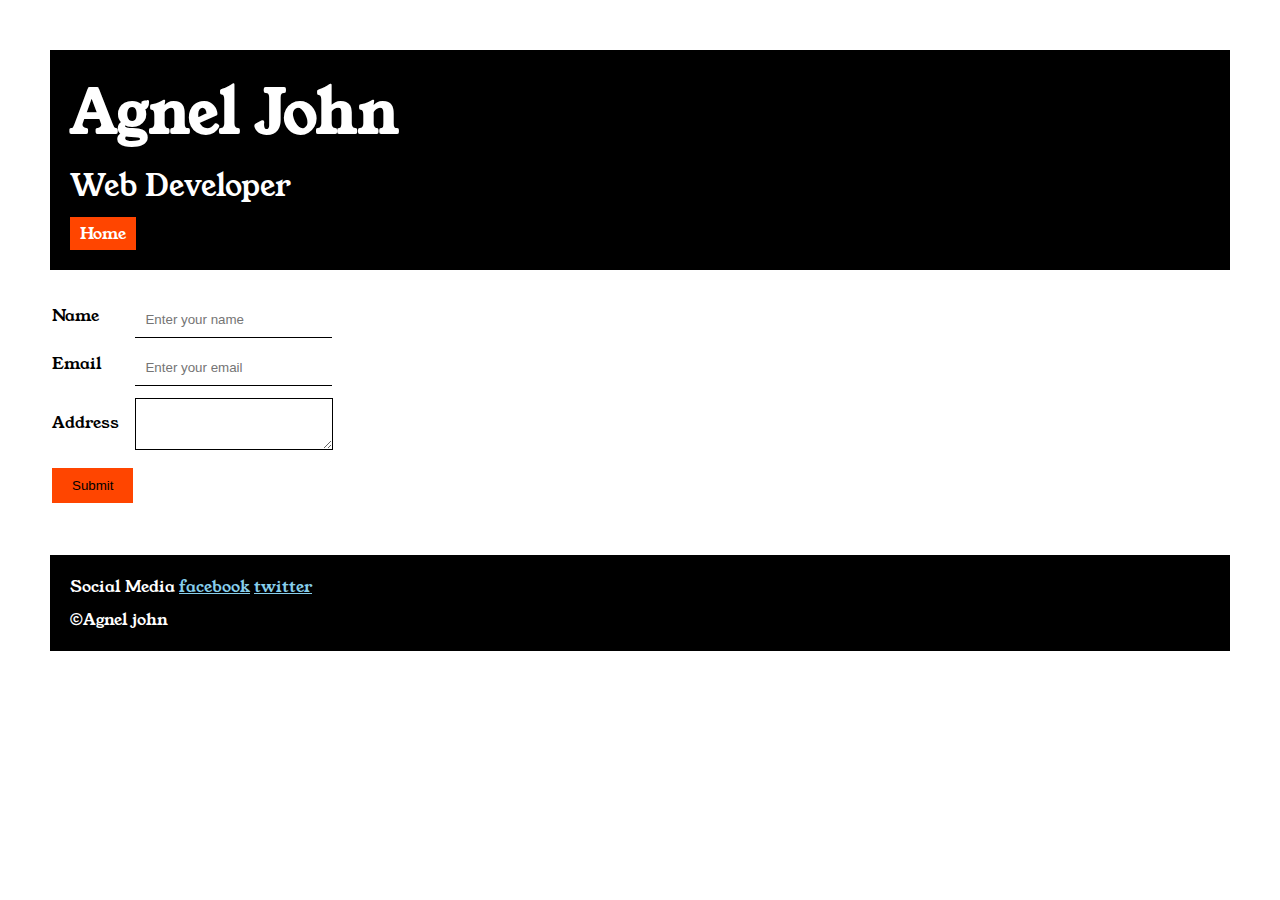
==== contact.html @ 08593d02 "Add files via upload" ====
<!DOCTYPE html>
<html lang="en">
<head>
    <meta charset="UTF-8">
    <meta name="viewport" content="width=device-width, initial-scale=1.0">
    <title>Contact</title>
    <link rel="stylesheet" href="style.css">
        <link rel="preconnect" href="https://fonts.googleapis.com">
        <link rel="preconnect" href="https://fonts.gstatic.com" crossorigin>
        <link href="https://fonts.googleapis.com/css2?family=Young+Serif&display=swap" rel="stylesheet">
</head>
<body>
<div class="container">
     <div class="section-one">

            <h1 class="section-one__name">Agnel John</h1>
            <p class="section-one__role">Web Developer</p>
            <a class="section-one__contact" href="index.html">Home</a>

        </div>
        <div class="contact-form">
    <form>
        <table>
            <tr>
                <td><label>Name</label></td>
                <td><input type="name" placeholder="Enter your name" class="contact-form__input"></td>
            </tr>
            <tr>
                <td><label>Email</label></td>
                <td><input type="email" placeholder="Enter your email" class="contact-form__input"></td>
            </tr>
            <tr>
                <td><label>Address</label></td>
                <td><textarea class="contact-form__textarea"></textarea></td>
            </tr>
            <tr>
                <td><input type="submit" class="contact-form__submit"></td>
            </tr>
            
        </table>
    </div>
        <div class="section-five">
            <p class="section-five__title">
            Social Media
            <a href="https://www.facebook.com">facebook</a>
            <a href="https://www.twitter.com">twitter</a>
        </p>
        <p class="section-five__desc">&copy;Agnel john</p>
    </div>
    </form>
</div>  
</body>
</html>
---- style.css ----
*{
    padding:0;
    margin:0;
}
body {
    font-family: "Young Serif", serif;
  }
.container{
    padding:50px;
}
.section-one{
    background-color: black;
    color: white;
    padding:20px;

}
.section-one__contact{
    background-color: orangered;
    color: white;
    text-decoration: none;
    padding-left: 10px;
    padding-right: 10px;
    padding-top: 5px;
    padding-bottom: 5px;
    display: inline-block;
    margin-top: 10px;
}
.section-one__name{
    font-size: 60px;
}
.section-one__role{
    font-size:30px;
    margin-top:10px;
}
.section-two,.section-three,.section-four,.section-five{
    margin-top:50px;
}
.section-two__desc,.section-three__desc,.section-four__desc,.section-five__desc{
    margin-top: 10px;
}
.section-five{
    background-color: black;
    color:white;
    padding:20px;
}
.section-five__title a{
    color: skyblue;
}
.section-three li,.section-four li{
    list-style-type: none;
}
.section-three{
    background-color: #6462fd;
    color: black;
    padding: 20px;
    display: inline-block;
    border-radius: 10px;
    height: 200px;
    vertical-align: top;
}
.section-four{
    background-color: #fe7571;
    color:black;
    padding:20px;
    display: inline-block;
    height:200px;
    border-radius: 10px;
    vertical-align: top;

}
.contact-form{
    margin-top: 20px;
}
.contact-form__input,.contact-form__textarea,.contact-form__submit{
    margin-top: 10px;
}
.contact-form__input{
    padding:10px;
    border: none;
    border-bottom:solid black 1px;
}
.contact-form__textarea{
    padding:10px;
    border: none;
    border:solid black 1px;
}
.contact-form__submit{
    padding-left: 20px;
    padding-right: 20px;
    padding-top: 10px;
    padding-bottom: 10px;
    background-color: orangered;
    color: black;
    border: none;;
}
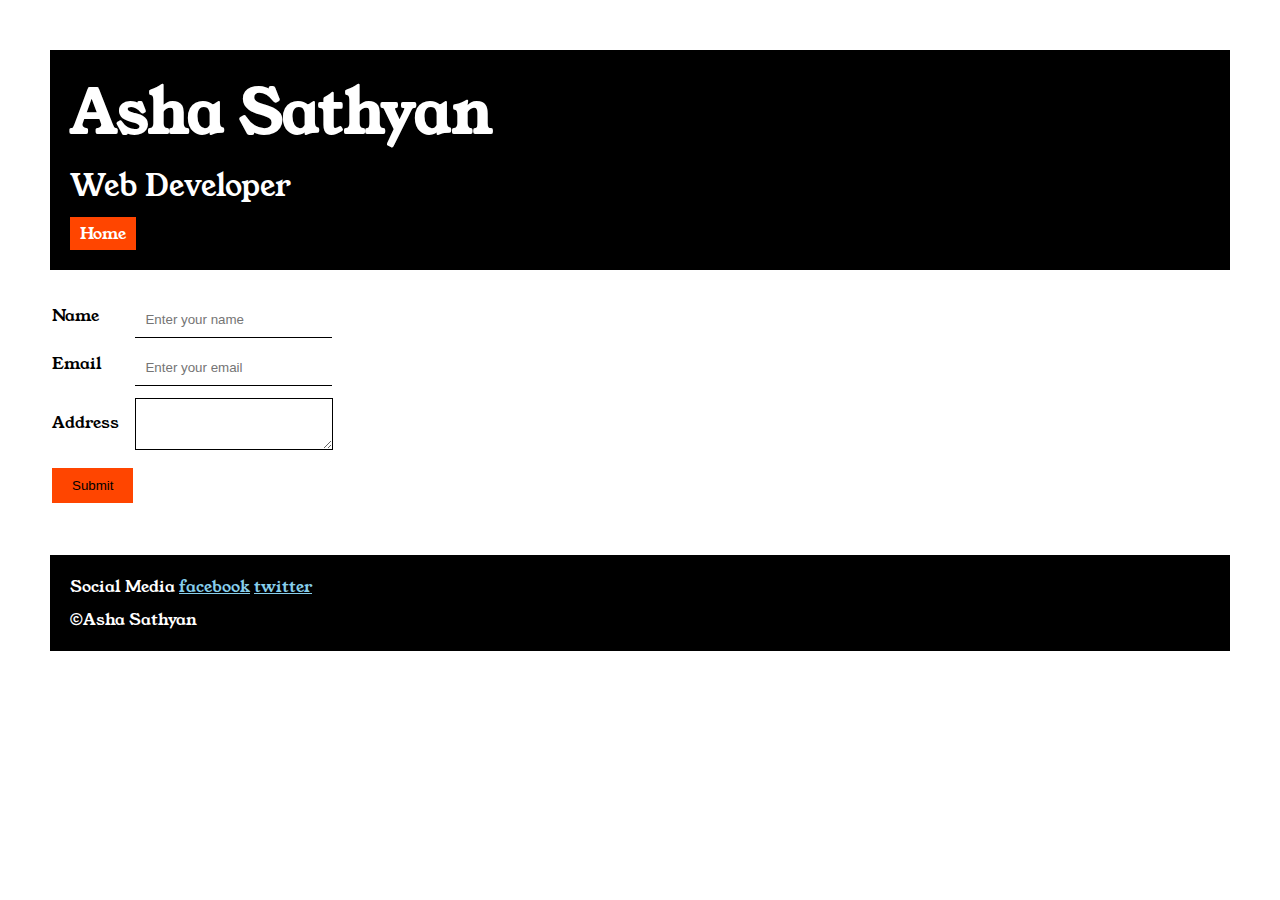
==== commit 9a2c418e: "Update contact.html" ====
--- a/contact.html
+++ b/contact.html
@@ -13,7 +13,7 @@
 <div class="container">
      <div class="section-one">
 
-            <h1 class="section-one__name">Agnel John</h1>
+            <h1 class="section-one__name">Asha Sathyan</h1>
             <p class="section-one__role">Web Developer</p>
             <a class="section-one__contact" href="index.html">Home</a>
 
@@ -45,7 +45,7 @@
             <a href="https://www.facebook.com">facebook</a>
             <a href="https://www.twitter.com">twitter</a>
         </p>
-        <p class="section-five__desc">&copy;Agnel john</p>
+        <p class="section-five__desc">&copy;Asha Sathyan</p>
     </div>
     </form>
 </div>  
